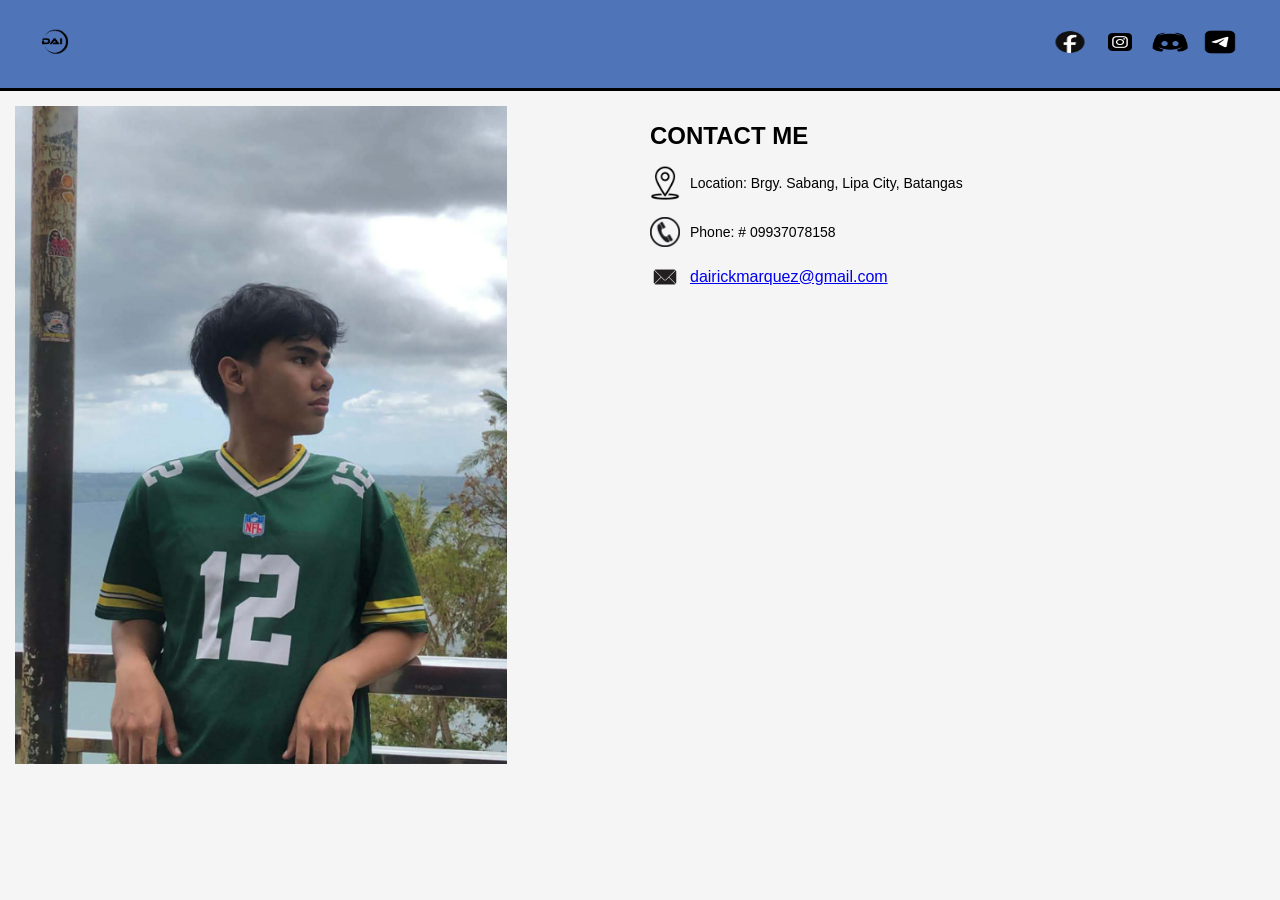
==== Project/contact.html @ 83c46838 "Add files via upload" ====
<!doctype html>
<html lang="en">
  <head>
    <meta charset="UTF-8" />
    <meta name="viewport" content="width=device-width, initial-scale=1.0" />
    <title>Contact Me</title>

    <!-- LINK CSS HERE -->
    <link rel="stylesheet" href="contact.css" />
  </head>
  <body>
    <div class="header">
      <a href="index.html">
        <img src="logo/logo.png.png" class="logo" alt="Logo" />
      </a>
      <div class="social-icons">
        <a href="https://www.facebook.com/Dairickhandsm" target="_blank">
          <img
            src="logo/facebook-icons-facebook-social-media-logo-free-png.png"
            alt="Facebook"
            width="40"
            height="40"
          />
        </a>
        <a href="https://www.instagram.com/daiznothere/" target="_blank">
          <img
            src="logo/instagram-logo-instagram-icon-transparent-free-png.webp"
            alt=""
            width="40"
            height="40"
          />
        </a>
        <a
          href="https://discordapp.com/users/1369242994838077501"
          target="_blank"
        >
          <img
            src="logo/discord-black-icon-1.png"
            alt="Discord"
            width="40"
            height="40"
          />
        </a>
        <a href="https://t.me/Daiwashandsm" target="_blank">
          <img
            src="logo/telegram-logo-telegram-logo-transparent-telegram-icon-transparent-free-free-png.webp"
            alt="Telegram"
            width="40"
            height="40"
          />
        </a>
      </div>
    </div>

    <div class="container">
      <div class="left">
        <img src="me/Ako.png" alt="Profile" />
      </div>

      <div class="right">
        <h1>CONTACT ME</h1>

        <div class="info">
          <img src="logo/loc_png-removebg-preview.png" />
          <p>Location: Brgy. Sabang, Lipa City, Batangas</p>
        </div>

        <div class="info">
          <img src="logo/phone-png-phone-png-file-1969.png" />
          <p>Phone: # 09937078158</p>
        </div>

        <div class="info">
          <img src="logo/email-and-mail-icon-black-free-png.webp" />
          <a href="mailto:dairickmarquez@gmail.com">
  dairickmarquez@gmail.com
</a>
          </a>
        </div>

        <div class="map">
          <iframe
            src="https://maps.google.com/maps?q=Lipa%20City%20Batangas&t=&z=13&ie=UTF8&iwloc=&output=embed"
          ></iframe>
        </div>
      </div>
    </div>
  </body>
</html>
---- Project/contact.css ----
body {
margin: 0;
font-family: Arial, sans-serif;
background: #f5f5f5;
    }

    /* Header */
.header {
      background: #4f74b8;
  display: flex;
  justify-content: space-between;
  align-items: center;
  padding: 17px 40px;
  border-bottom: 3px solid black;
  flex-wrap: wrap;
    }

.logo {
      width: 50px;
      border-radius: 50%;
      margin-left: -10px;
    }

.social-icons {
  display: flex;
  align-items: center;
}

.social-icons img {
  height: 30px;
  margin-left: 10px;
  border-radius: 10px;
  transition: transform 0.2s;
}

.social-icons img:hover {
  transform: scale(1.1);
}

    /* Layout */
    .container {
      display: flex;
      padding: 15px;
      gap: 20px;
    }

    .left, .right {
      flex: 1;
    }

    .left img {
      width: 80%;
    }

    .right h1 {
      margin-bottom: 15px;
      font-size: 24px;
    }

    .info {
      display: flex;
      align-items: center;
      margin-bottom: 15px;
    }

    .info img {
      width: 30px;
      margin-right: 10px;
    }

    .info p {
      font-size: 14px;
      margin: 0;
    }

    .map {
      margin-top: 15px;
    }

    iframe {
      width: 100%;
      height: 250px;
      border: none;
      border-radius: 10px;
    }

    /* MOBILE */
    @media (max-width: 768px) {
      .container {
        flex-direction: column;
        padding: 10px;
      }

      .right {
        padding: 0;
      }

      .right h1 {
        text-align: center;
      }

      .info {
        justify-content: flex-start;
      }

      .back {
        position: static;
        display: block;
        margin: 10px;
      }

      iframe {
        height: 200px;
      }
    }

    /* SMALL PHONES */
    @media (max-width: 480px) {
      .logo {
        font-size: 16px;
      }

      .right h1 {
        font-size: 20px;
      }

      .info p {
        font-size: 13px;
      }

      .social-icons img {
        width: 20px;
      }
    }
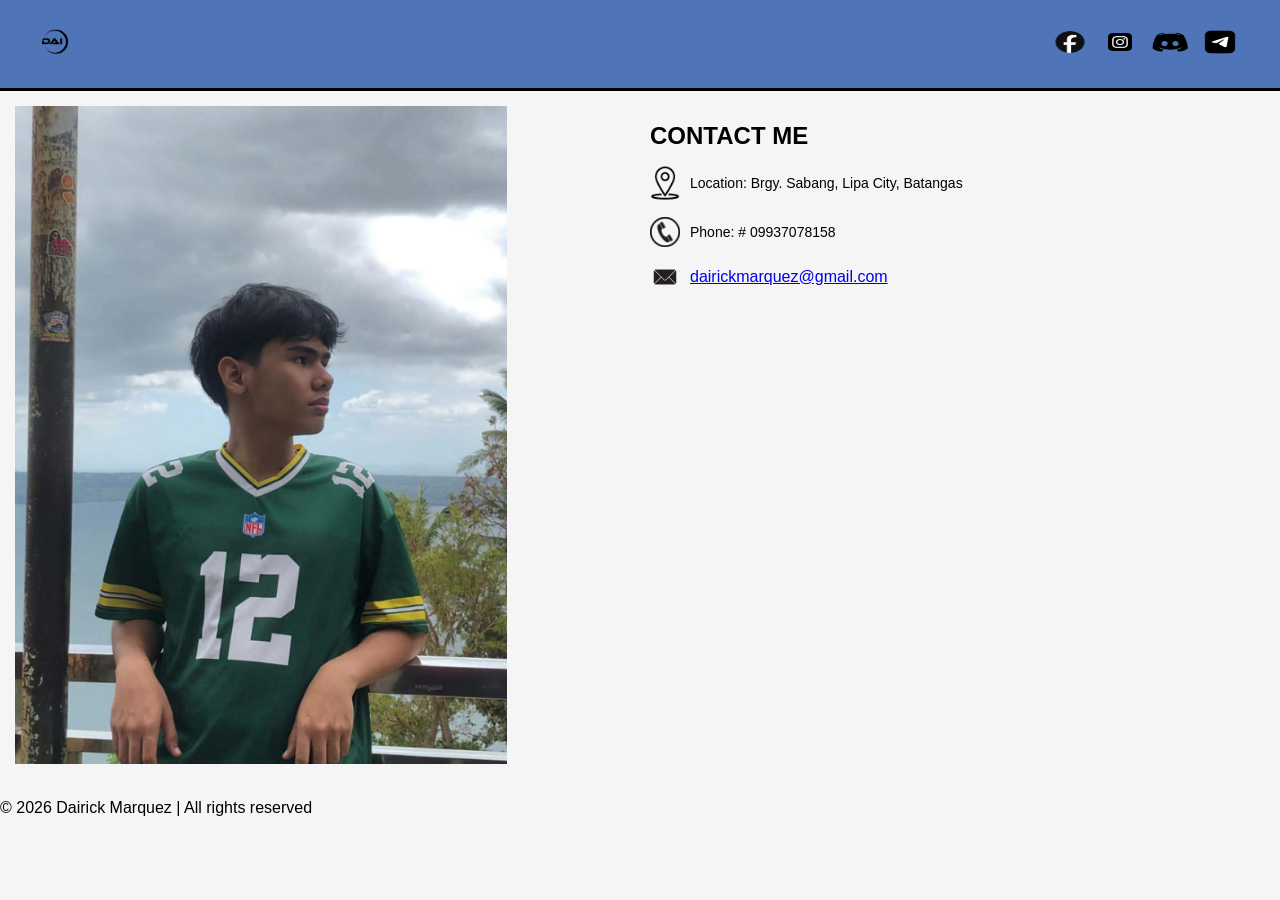
==== commit 5d520509: "Update contact.html" ====
--- a/Project/contact.html
+++ b/Project/contact.html
@@ -85,5 +85,7 @@
         </div>
       </div>
     </div>
+    <footer class="footer">
+  <p>© 2026 Dairick Marquez | All rights reserved</p>
   </body>
 </html>
